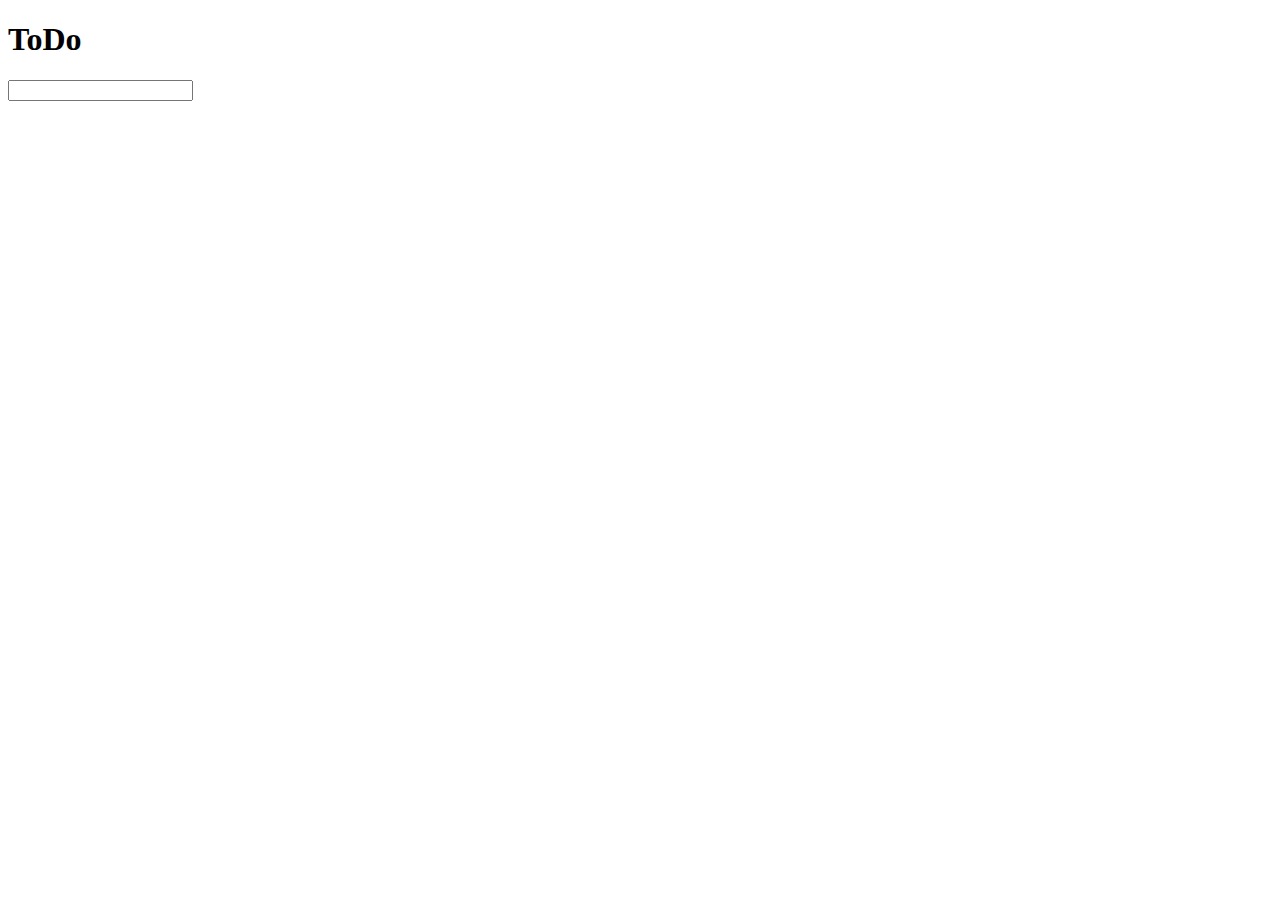
==== index.html @ 137fdb84 "feat : 구조 세팅" ====
<!DOCTYPE html>
<html lang="ko">
    <head>
        <title>ToDo</title>
        <link rel="stylesheet" href="./style.css">
        <script src="./script.js"></script>
    </head>
    <body>
        <h1>ToDo</h1>
        <div class="todo-container">
            <input type="text" id="todo-input" onkeydown="keyCodeCheck()"/>

        </div>
    </body>
</html>
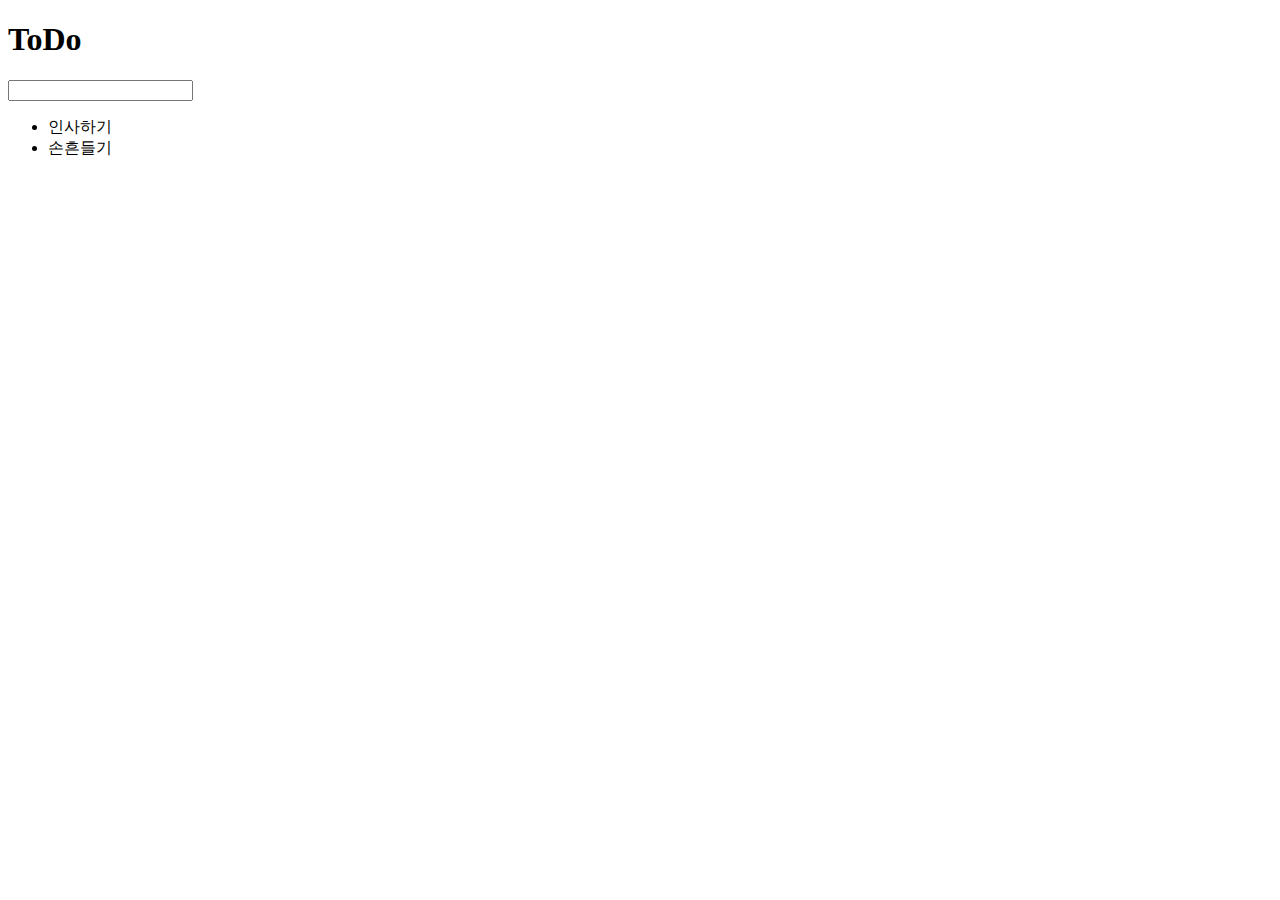
==== commit 37a317c8: "feature : todo list 목록 추가하기" ====
--- a/index.html
+++ b/index.html
@@ -3,13 +3,16 @@
     <head>
         <title>ToDo</title>
         <link rel="stylesheet" href="./style.css">
-        <script src="./script.js"></script>
+        <script src="./script.js" defer></script>
     </head>
     <body>
         <h1>ToDo</h1>
         <div class="todo-container">
             <input type="text" id="todo-input" onkeydown="keyCodeCheck()"/>
-
+            <ul id="todo-list">
+                <li><span>인사하기</span></li>
+                <li>손흔들기</li>
+            </ul>
         </div>
     </body>
 </html>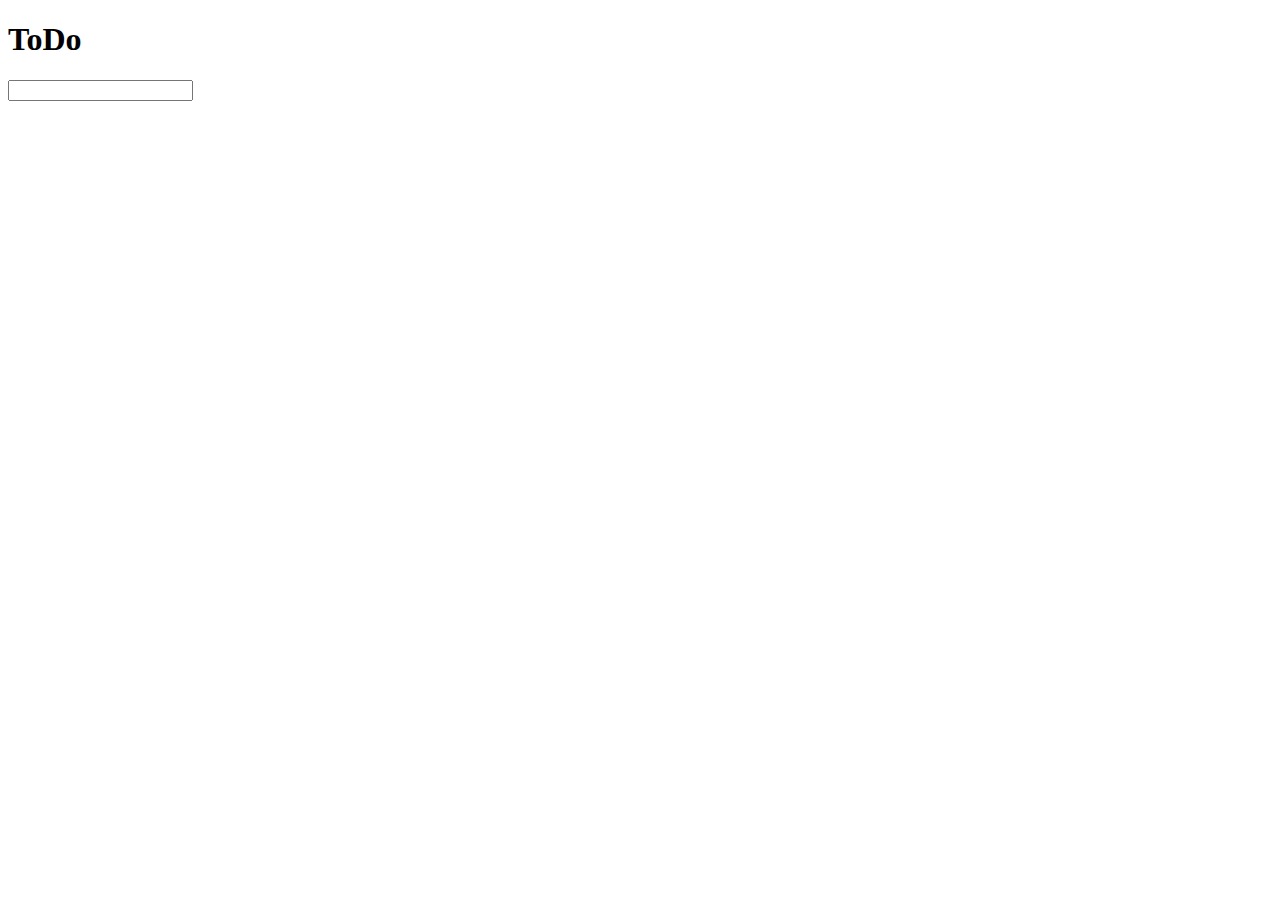
==== commit e3c5ba0f: "fix : 변수명 및 구조변경" ====
--- a/index.html
+++ b/index.html
@@ -10,8 +10,6 @@
         <div class="todo-container">
             <input type="text" id="todo-input" onkeydown="keyCodeCheck()"/>
             <ul id="todo-list">
-                <li><span>인사하기</span></li>
-                <li>손흔들기</li>
             </ul>
         </div>
     </body>
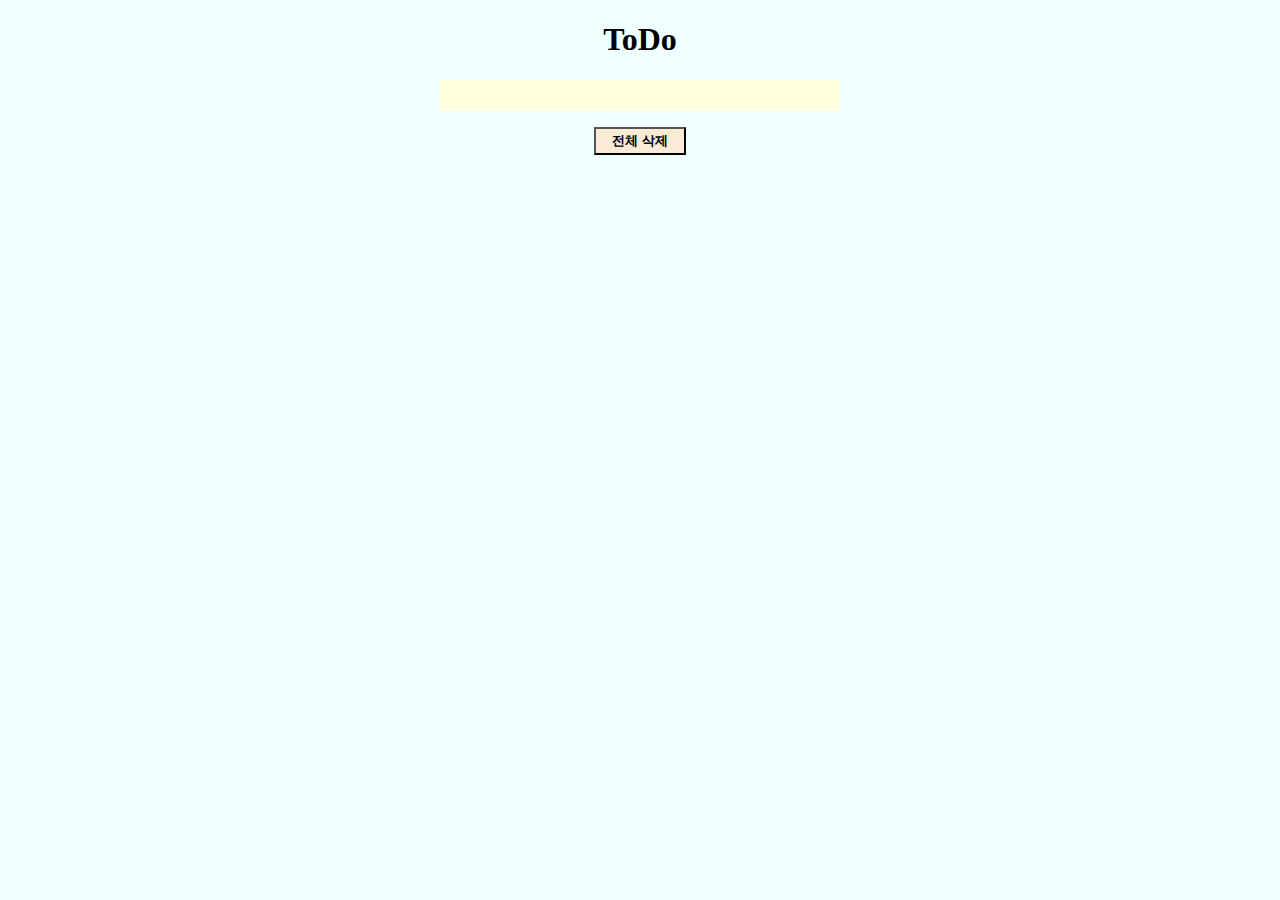
==== commit 1b235779: "feature : todolist 삭제 기능 추가" ====
--- a/index.html
+++ b/index.html
@@ -12,5 +12,8 @@
             <ul id="todo-list">
             </ul>
         </div>
+        <div class="delete-btn-wrapper">
+            <button onclick="deleteAll">전체 삭제</button>
+        </div>
     </body>
 </html>--- a/style.css
+++ b/style.css
@@ -0,0 +1,69 @@
+* {
+  box-sizing: border-box;
+}
+
+body {
+  background-color: azure;
+  display: flex;
+  flex-direction: column;
+  align-items: center;
+  margin: 0;
+  min-height: 100vh;
+}
+
+.todo-container {
+  max-width: 100%;
+  width: 400px;
+}
+
+#todo-input {
+  background-color: lightyellow;
+  border: none;
+  display: block;
+  font-size: block;
+  padding: 0.5rem 2rem 0.5rem 2rem;
+  width: 100%;
+}
+
+#todo-list {
+  background-color: lightyellow;
+  list-style-type: none;
+  margin: 0;
+  padding: 0;
+}
+
+#todo-list li {
+  border-top: 1px solid rgb(242, 242, 242);
+  font-size: 1.5rem;
+  user-select: none;
+}
+
+.complete {
+  color: rgb(155, 155, 155);
+  text-decoration: line-through;
+}
+
+li button {
+  background-color: mintcream;
+  width: 1.5rem;
+  height: 1.5rem;
+  margin: 0.5rem;
+  border: 2px solid black;
+  border-radius: 8px;
+  cursor: pointer;
+}
+
+li button:active {
+  border: 2px solid grey;
+}
+
+.delete-btn-wrapper {
+  margin-top: 1rem;
+}
+
+.delete-btn-wrapper button {
+  font-weight: bold;
+  background-color: antiquewhite;
+  padding: 0.2rem 1rem;
+  cursor: pointer;
+}
